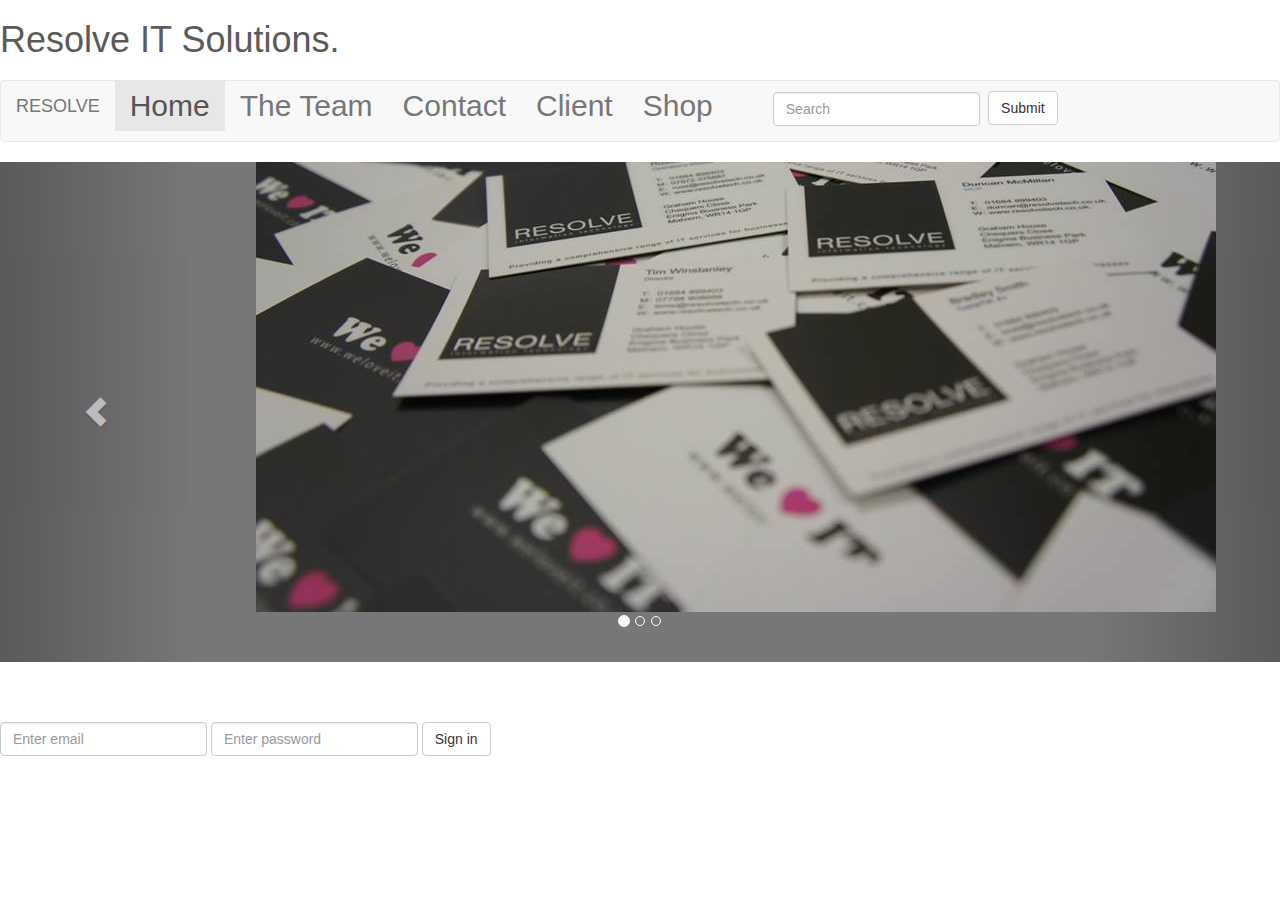
==== www/index.html @ c419d7a1 "hh" ====
<!DOCTYPE html>
<html lang="en">
  <head>
    <meta charset="utf-8">
    <meta http-equiv="X-UA-Compatible" content="IE=edge">
    <meta name="viewport" content="width=device-width, initial-scale=1">
    <title>Bootstrap 101 Template</title>

    <!-- Bootstrap -->
    <link href="css/bootstrap.min.css" rel="stylesheet">
     
     <script src="js/signin.js"> </script>
   <link href="pic.css" rel="stylesheet">
    <!-- HTML5 Shim and Respond.js IE8 support of HTML5 elements and media queries -->
    <!-- WARNING: Respond.js doesn't work if you view the page via file:// -->
    <!--[if lt IE 9]>
      <script src="https://oss.maxcdn.com/libs/html5shiv/3.7.0/html5shiv.js"></script>
      <script src="https://oss.maxcdn.com/libs/respond.js/1.4.2/respond.min.js"></script>
    <![endif]-->
  </head>
  <body>
  <h1>Resolve IT Solutions.</h1>

    
    <h2><nav class="navbar navbar-default" role="navigation">
  <div class="container-fluid">
    <!-- Brand and toggle get grouped for better mobile display -->
    <div class="navbar-header">
      <button type="button" class="navbar-toggle" data-toggle="collapse" data-target="#bs-example-navbar-collapse-1">
        <span class="sr-only">Toggle navigation</span>
        <span class="icon-bar"></span>
        <span class="icon-bar"></span>
        <span class="icon-bar"></span>
      </button>
      <a class="navbar-brand" href="#">RESOLVE</a>
    </div>
    
   

    <!-- Collect the nav links, forms, and other content for toggling -->
    <div class="collapse navbar-collapse" id="bs-example-navbar-collapse-1">
      <ul class="nav navbar-nav">
        <li class="active"><a href="#">Home</a></li>
        <li><a href="theteam.html">The Team</a></li>
        <li><a href="contact.html">Contact</a></li>
        <li><a href="#">Client</a></li>
        <li><a href="#">Shop</a></li>
        

        <li class="dropdown">
          <a href="#" class="dropdown-toggle" data-toggle="dropdown">
        </li>
      </ul>
      <form class="navbar-form navbar-left" role="search">
        <div class="form-group">
          <input type="text" class="form-control" placeholder="Search">
        </div>
        <button type="submit" class="btn btn-default">Submit</button>
      </form>
      <ul class="nav navbar-nav navbar-right">
       
        <li class="dropdown">
          <a href="#" class="dropdown-toggle" data-toggle="dropdown">
        </li>
      </ul>
    </div><!-- /.navbar-collapse -->
  </div><!-- /.container-fluid -->
</nav> </h2>

 <!-- Carousel
    ================================================== -->
    <div id="myCarousel" class="carousel slide" data-ride="carousel">
      <!-- Indicators -->
      <ol class="carousel-indicators">
        <li data-target="#myCarousel" data-slide-to="0" class="active"></li>
        <li data-target="#myCarousel" data-slide-to="1"></li>
        <li data-target="#myCarousel" data-slide-to="2"></li>
      </ol>
      <div class="carousel-inner">
        <div class="item active">

          <div class="container">
            <div class="carousel-caption">
      
              <img src="Images/weloveit5.jpg" alt="...">
             
             
            </div>
          </div>
        </div>
        <div class="item">
          
          <div class="container">
            <div class="carousel-caption">
             <img src="Images/1014027_10152003064142090_1824906576_n.jpg" alt="...">
            </div>
          </div>
        </div>
        <div class="item">
          
          <div class="container">
            <div class="carousel-caption">
               <img src="Images/car.jpg" alt="...">
            </div>
          </div>
        </div>
      </div>
      <a class="left carousel-control" href="#myCarousel" data-slide="prev"><span class="glyphicon glyphicon-chevron-left"></span></a>
      <a class="right carousel-control" href="#myCarousel" data-slide="next"><span class="glyphicon glyphicon-chevron-right"></span></a>
    </div><!-- /.carousel -->

  <div class="form-inline" role="form"> <!-- originally a <form>; caused parse login to fail -->
    <div class="form-group ">
        <label class="sr-only" for="login-email">Email address</label>
        <input type="email" class="form-control" id="login-email" placeholder="Enter email">
    </div>

    <div class="form-group ">
        <label class="sr-only" for="login-password">Password</label>
        <input type="password" class="form-control" id="login-password" placeholder="Enter password">
    </div>

    <button class="btn btn-default" id="signinsubmit">Sign in</button>
</div>
    


    <!-- jQuery (necessary for Bootstrap's JavaScript plugins) -->
    <script src="https://ajax.googleapis.com/ajax/libs/jquery/1.11.0/jquery.min.js"></script>
    <!-- Include all compiled plugins (below), or include individual files as needed -->
    <script src="js/bootstrap.min.js"></script>
  </body>
</html>
---- www/pic.css ----
/* GLOBAL STYLES
-------------------------------------------------- */
/* Padding below the footer and lighter body text */

body {
  padding-bottom: 40px;
  color: #5a5a5a;
}



/* CUSTOMIZE THE NAVBAR
-------------------------------------------------- */

/* Special class on .container surrounding .navbar, used for positioning it into place. */
.navbar-wrapper {
  position: absolute;
  top: 0;
  right: 0;
  left: 0;
  z-index: 20;
}

/* Flip around the padding for proper display in narrow viewports */
.navbar-wrapper .container {
  padding-right: 0;
  padding-left: 0;
}
.navbar-wrapper .navbar {
  padding-right: 15px;
  padding-left: 15px;
}


/* CUSTOMIZE THE CAROUSEL
-------------------------------------------------- */

/* Carousel base class */
.carousel {
  height: 500px;
  margin-bottom: 60px;
}
/* Since positioning the image, we need to help out the caption */
.carousel-caption {
  z-index: 10;
  text-align:center;
  
}

/* Declare heights because of positioning of img element */
.carousel .item {
  height: 500px;
  background-color: #777;
}
.carousel-inner > .item > img {
  position: absolute;
  top: 0;
  left: 0;
  min-width: 100%;
  height: 500px;
}



/* MARKETING CONTENT
-------------------------------------------------- */

/* Pad the edges of the mobile views a bit */
.marketing {
  padding-right: 15px;
  padding-left: 15px;
}

/* Center align the text within the three columns below the carousel */
.marketing .col-lg-4 {
  margin-bottom: 20px;
  text-align: center;
}
.marketing h2 {
  font-weight: normal;
}
.marketing .col-lg-4 p {
  margin-right: 10px;
  margin-left: 10px;
}


/* Featurettes
------------------------- */

.featurette-divider {
  margin: 80px 0; /* Space out the Bootstrap <hr> more */
}

/* Thin out the marketing headings */
.featurette-heading {
  font-weight: 300;
  line-height: 1;
  letter-spacing: -1px;
}



/* RESPONSIVE CSS
-------------------------------------------------- */

@media (min-width: 768px) {

  /* Remove the edge padding needed for mobile */
  .marketing {
    padding-right: 0;
    padding-left: 0;
  }

  /* Navbar positioning foo */
  .navbar-wrapper {
    margin-top: 20px;
  }
  .navbar-wrapper .container {
    padding-right: 15px;
    padding-left:  15px;
  }
  .navbar-wrapper .navbar {
    padding-right: 0;
    padding-left:  0;
  }

  /* The navbar becomes detached from the top, so we round the corners */
  .navbar-wrapper .navbar {
    border-radius: 4px;
  }

  /* Bump up size of carousel content */
  .carousel-caption p {
    margin-bottom: 3em;

  }

  .featurette-heading {
    font-size: 50px;
  }
}

@media (min-width: 992px) {
  .featurette-heading {
    margin-top: 120px;
  }
}
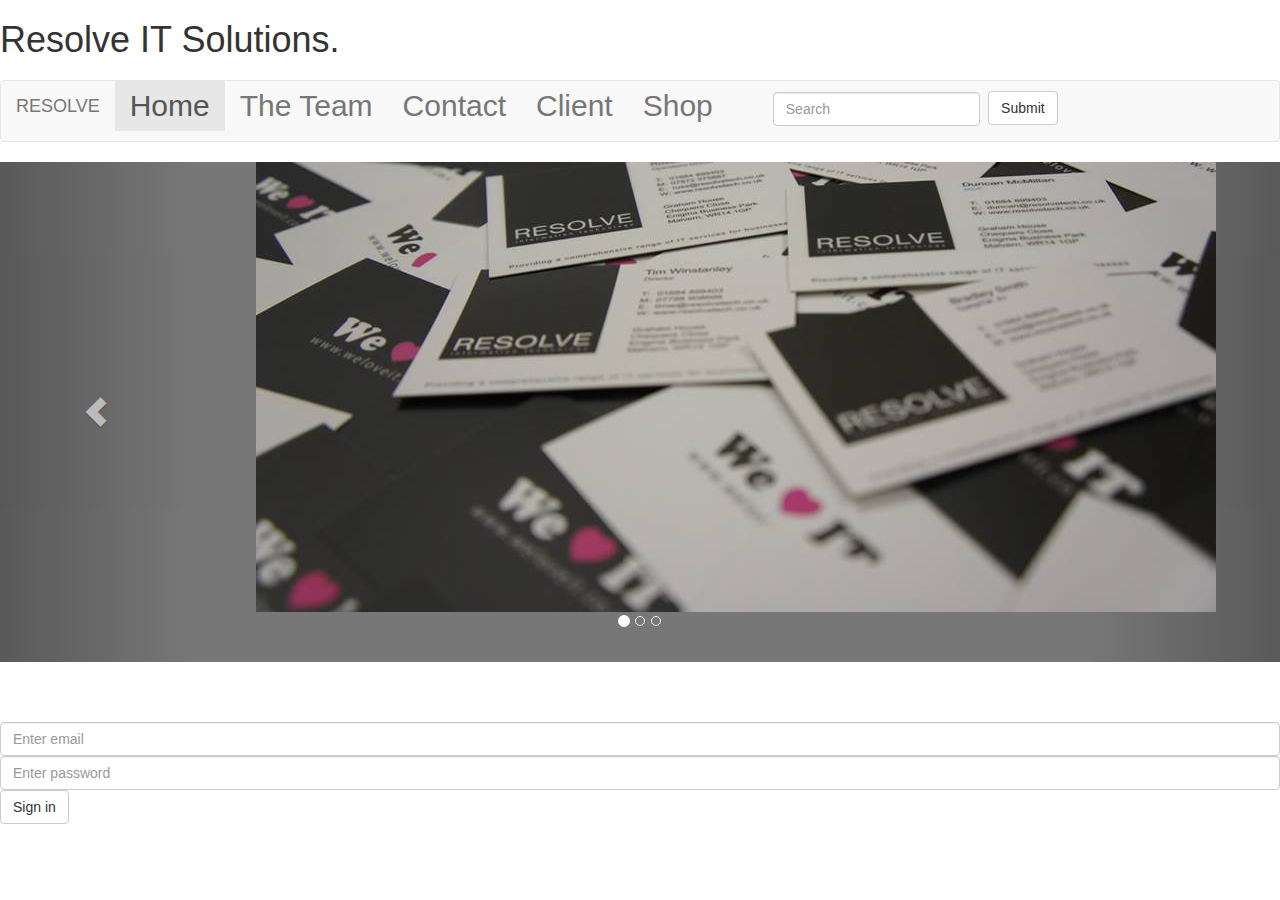
==== commit 38f60e9d: "complete" ====
--- a/www/index.html
+++ b/www/index.html
@@ -4,13 +4,15 @@
     <meta charset="utf-8">
     <meta http-equiv="X-UA-Compatible" content="IE=edge">
     <meta name="viewport" content="width=device-width, initial-scale=1">
-    <title>Bootstrap 101 Template</title>
+    <title>Resolve</title>
 
     <!-- Bootstrap -->
     <link href="css/bootstrap.min.css" rel="stylesheet">
      
-     <script src="js/signin.js"> </script>
+  
    <link href="pic.css" rel="stylesheet">
+   <script src="http://www.parsecdn.com/js/parse-1.2.18.min.js"></script> 
+      <script src="js/signin.js"> </script>
     <!-- HTML5 Shim and Respond.js IE8 support of HTML5 elements and media queries -->
     <!-- WARNING: Respond.js doesn't work if you view the page via file:// -->
     <!--[if lt IE 9]>
@@ -32,7 +34,7 @@
         <span class="icon-bar"></span>
         <span class="icon-bar"></span>
       </button>
-      <a class="navbar-brand" href="#">RESOLVE</a>
+      <a class="navbar-brand" href="index.html">RESOLVE</a>
     </div>
     
    
@@ -40,11 +42,11 @@
     <!-- Collect the nav links, forms, and other content for toggling -->
     <div class="collapse navbar-collapse" id="bs-example-navbar-collapse-1">
       <ul class="nav navbar-nav">
-        <li class="active"><a href="#">Home</a></li>
+        <li class="active"><a href="index.html">Home</a></li>
         <li><a href="theteam.html">The Team</a></li>
         <li><a href="contact.html">Contact</a></li>
-        <li><a href="#">Client</a></li>
-        <li><a href="#">Shop</a></li>
+        <li><a href="client.html">Client</a></li>
+        <li><a href="shop.html">Shop</a></li>
         
 
         <li class="dropdown">
@@ -109,20 +111,18 @@
       <a class="right carousel-control" href="#myCarousel" data-slide="next"><span class="glyphicon glyphicon-chevron-right"></span></a>
     </div><!-- /.carousel -->
 
-  <div class="form-inline" role="form"> <!-- originally a <form>; caused parse login to fail -->
-    <div class="form-group ">
-        <label class="sr-only" for="login-email">Email address</label>
-        <input type="email" class="form-control" id="login-email" placeholder="Enter email">
-    </div>
 
-    <div class="form-group ">
-        <label class="sr-only" for="login-password">Password</label>
-        <input type="password" class="form-control" id="login-password" placeholder="Enter password">
-    </div>
+        <label class="sr-only" for="loginEmail">Email address</label>
+        <input type="email" class="form-control" id="loginEmail" placeholder="Enter email">
 
-    <button class="btn btn-default" id="signinsubmit">Sign in</button>
-</div>
-    
+   
+        <label class="sr-only" for="loginPassword">Password</label>
+        <input type="password" class="form-control" id="loginPassword" placeholder="Enter password">
+  
+
+    <button class="btn btn-default" id="signinsubmit" onClick="signin()">Sign in</button>
+
+   <script> Parse.initialize("uezhYA9gMpwfzl7xyQxnTOchFxKIebdAeOjcTNPN", "iGZJhrmEZttocx02UmLrTpGRwNhpv6i3PD2PHWQQ"); </script> 
 
 
     <!-- jQuery (necessary for Bootstrap's JavaScript plugins) -->
--- a/www/pic.css
+++ b/www/pic.css
@@ -4,7 +4,7 @@
 
 body {
   padding-bottom: 40px;
-  color: #5a5a5a;
+
 }
 
 
@@ -97,6 +97,8 @@
   font-weight: 300;
   line-height: 1;
   letter-spacing: -1px;
+  padding-left: 2em;
+  
 }
 
 
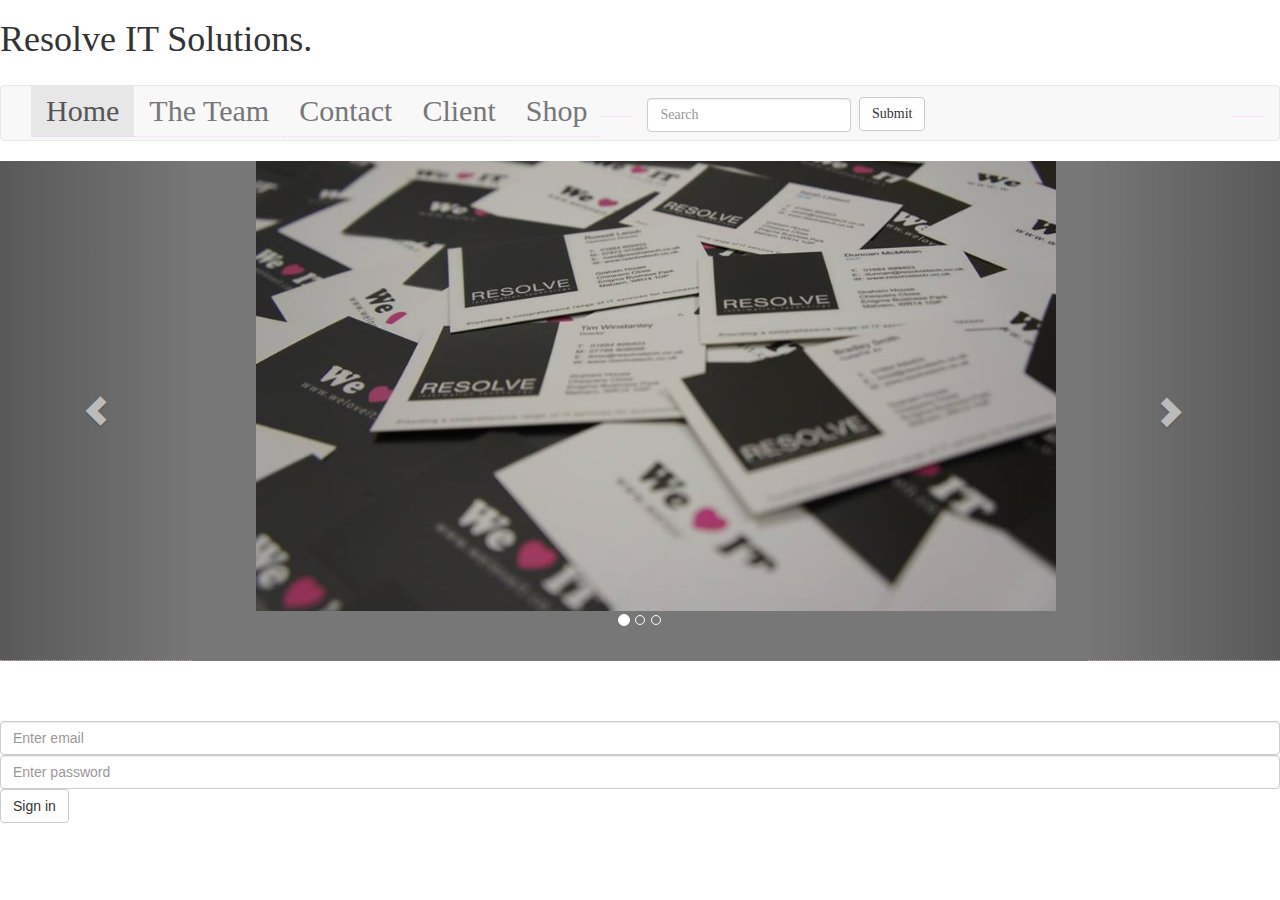
==== commit c2859082: "g" ====
--- a/www/index.html
+++ b/www/index.html
@@ -3,7 +3,7 @@
   <head>
     <meta charset="utf-8">
     <meta http-equiv="X-UA-Compatible" content="IE=edge">
-    <meta name="viewport" content="width=device-width, initial-scale=1">
+    <meta name="viewport" content="width=device-width, initial-scale=1, maximum-scale=1, user-scalable=no">
     <title>Resolve</title>
 
     <!-- Bootstrap -->
@@ -34,7 +34,7 @@
         <span class="icon-bar"></span>
         <span class="icon-bar"></span>
       </button>
-      <a class="navbar-brand" href="index.html">RESOLVE</a>
+      
     </div>
     
    
@@ -50,7 +50,7 @@
         
 
         <li class="dropdown">
-          <a href="#" class="dropdown-toggle" data-toggle="dropdown">
+          <a href="#" class="dropdown-toggle" data-toggle="dropdown"></a>
         </li>
       </ul>
       <form class="navbar-form navbar-left" role="search">
@@ -62,7 +62,7 @@
       <ul class="nav navbar-nav navbar-right">
        
         <li class="dropdown">
-          <a href="#" class="dropdown-toggle" data-toggle="dropdown">
+          <a href="#" class="dropdown-toggle" data-toggle="dropdown"></a>
         </li>
       </ul>
     </div><!-- /.navbar-collapse -->
@@ -81,10 +81,10 @@
       <div class="carousel-inner">
         <div class="item active">
 
-          <div class="container">
+          <div class="container-fluid">
             <div class="carousel-caption">
       
-              <img src="Images/weloveit5.jpg" alt="...">
+              <img src="Images/weloveit5.jpg"  height"800" width="800" alt="...">
              
              
             </div>
@@ -94,7 +94,7 @@
           
           <div class="container">
             <div class="carousel-caption">
-             <img src="Images/1014027_10152003064142090_1824906576_n.jpg" alt="...">
+             <img src="Images/1014027_10152003064142090_1824906576_n.jpg"  height"800" width="800"alt="...">
             </div>
           </div>
         </div>
@@ -102,7 +102,7 @@
           
           <div class="container">
             <div class="carousel-caption">
-               <img src="Images/car.jpg" alt="...">
+               <img src="Images/car.jpg"  height"800" width="800"alt="...">
             </div>
           </div>
         </div>
--- a/www/pic.css
+++ b/www/pic.css
@@ -6,7 +6,55 @@
   padding-bottom: 40px;
 
 }
+h1,h2,h3,.nav,.altfont{
+	font-family: 'Droid Serif', serif;
+}
 
+h1 {
+	margin-bottom: 25px;	
+}
+
+.panel, .panel p  {
+	color:#333;
+	
+}
+.panel h1, .panel h2, .panel h3, .panael h4{
+	color:#9A7C8E;
+	margin-bottom: 25px;
+}
+
+.row h4, h4 a {
+	color:#9A7C8E;
+}
+
+
+.homepic {
+	text-align:right;
+}
+
+a{
+	color:#999;
+	border-bottom:1px dotted
+ #FCF;
+ }
+
+
+.largefont{
+	font-size:2em;
+}
+
+.row {
+	clear: both;}
+	
+.floatleft {
+	float: left;
+	margin-right: 50px;
+}
+	
+.clear {
+	clear: both;
+}
+		
 
 
 /* CUSTOMIZE THE NAVBAR
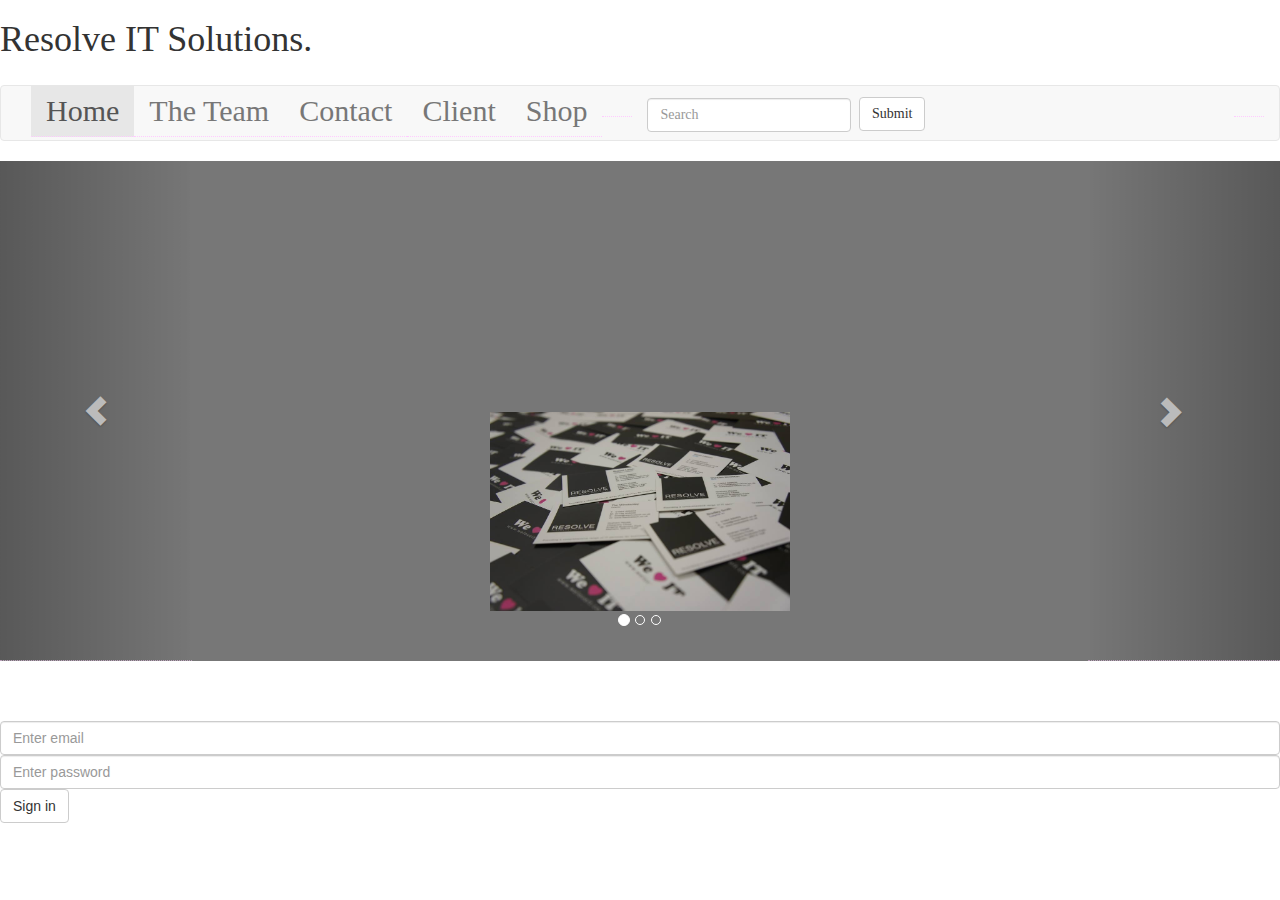
==== commit fb1743f7: "f" ====
--- a/www/index.html
+++ b/www/index.html
@@ -34,6 +34,7 @@
         <span class="icon-bar"></span>
         <span class="icon-bar"></span>
       </button>
+      
       
     </div>
     
@@ -84,7 +85,7 @@
           <div class="container-fluid">
             <div class="carousel-caption">
       
-              <img src="Images/weloveit5.jpg"  height"800" width="800" alt="...">
+              <img src="Images/weloveit5.jpg"  height"300" width="300" alt="...">
              
              
             </div>
@@ -94,7 +95,7 @@
           
           <div class="container">
             <div class="carousel-caption">
-             <img src="Images/1014027_10152003064142090_1824906576_n.jpg"  height"800" width="800"alt="...">
+             <img src="Images/1014027_10152003064142090_1824906576_n.jpg"  height"300" width="300"alt="...">
             </div>
           </div>
         </div>
@@ -102,7 +103,7 @@
           
           <div class="container">
             <div class="carousel-caption">
-               <img src="Images/car.jpg"  height"800" width="800"alt="...">
+               <img src="Images/car.jpg"  height"300" width="300"alt="...">
             </div>
           </div>
         </div>
--- a/www/pic.css
+++ b/www/pic.css
@@ -54,8 +54,17 @@
 .clear {
 	clear: both;
 }
+
+/* adding padding*/
+.col-md-5{
+	padding-left:3em;
 		
-
+}
+
+.row featurette{
+	padding-left:3em;
+	
+}
 
 /* CUSTOMIZE THE NAVBAR
 -------------------------------------------------- */
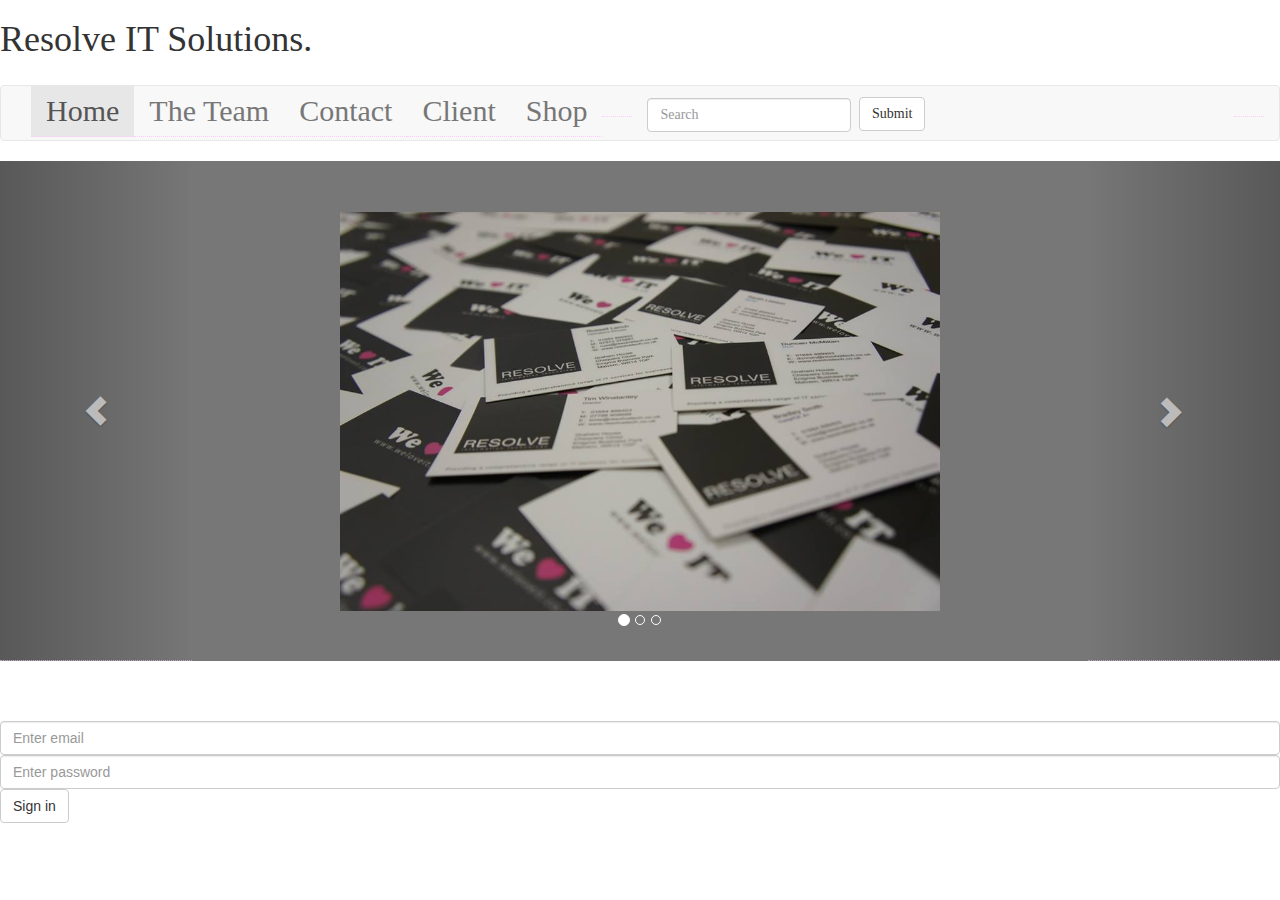
==== commit 14ce541b: "j" ====
--- a/www/index.html
+++ b/www/index.html
@@ -85,7 +85,7 @@
           <div class="container-fluid">
             <div class="carousel-caption">
       
-              <img src="Images/weloveit5.jpg"  height"300" width="300" alt="...">
+              <img src="Images/weloveit5.jpg"  height"600" width="600" alt="...">
              
              
             </div>
@@ -95,7 +95,7 @@
           
           <div class="container">
             <div class="carousel-caption">
-             <img src="Images/1014027_10152003064142090_1824906576_n.jpg"  height"300" width="300"alt="...">
+             <img src="Images/1014027_10152003064142090_1824906576_n.jpg"  height"600" width="600"alt="...">
             </div>
           </div>
         </div>
@@ -103,7 +103,7 @@
           
           <div class="container">
             <div class="carousel-caption">
-               <img src="Images/car.jpg"  height"300" width="300"alt="...">
+               <img src="Images/car.jpg"  height"600" width="600"alt="...">
             </div>
           </div>
         </div>
